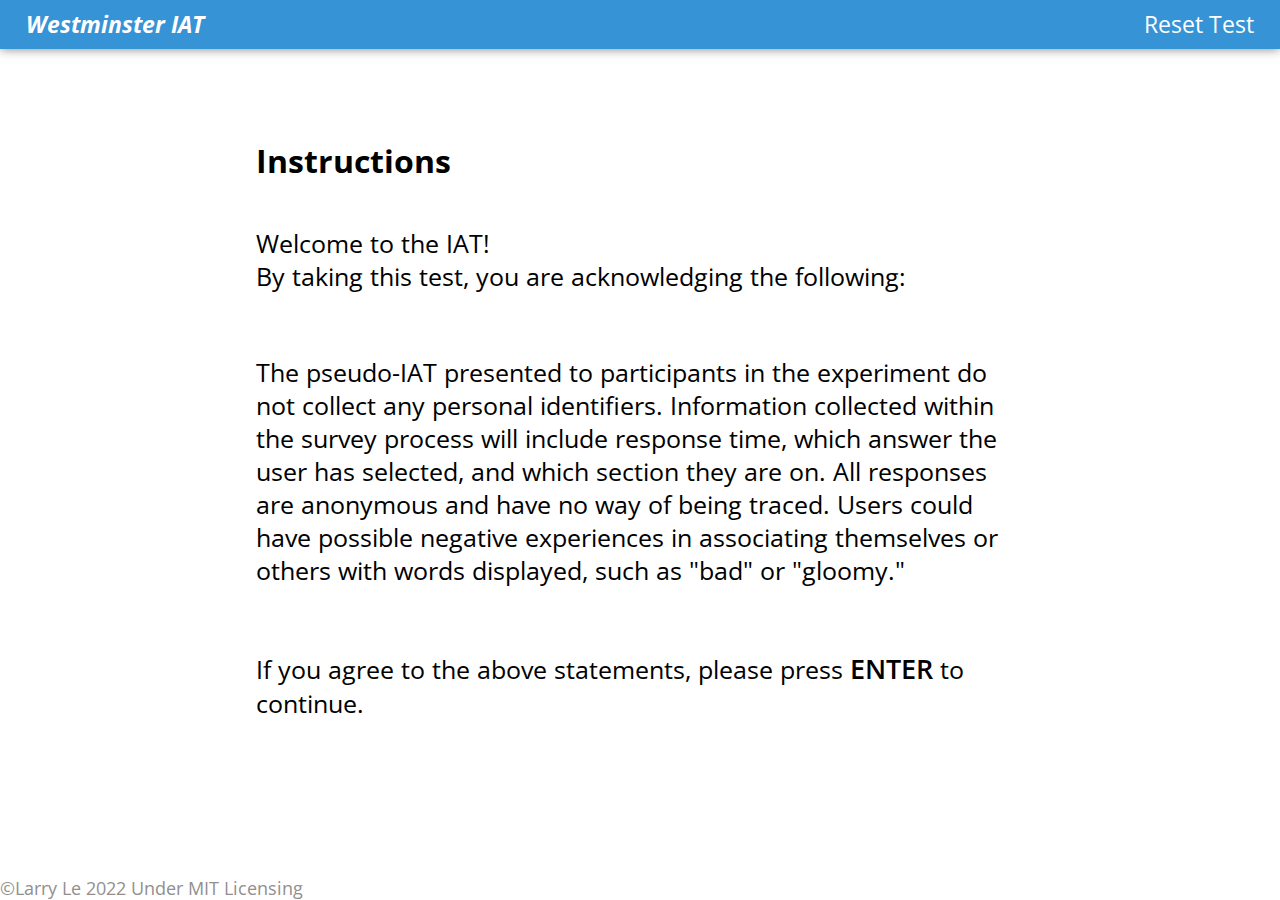
==== pages/iat.html @ c39981ca "Major Changes" ====
<!DOCTYPE html>
<html lang="en">
    <head>
        <meta charset="utf-8">
        <meta http-equiv="X-UA-Compatible" content="IE=edge">
        <title>Westminster IAT</title>
        <meta name="description" content="Test youself with Westminster High School's IAT Exam for free!">
        <link rel="icon" href="/images/favicon.ico" type="image/png">
        <meta name="viewport" content="width=device-width, initial-scale=1">
        <link rel="stylesheet" href="/styles.css">
    </head>

    <!-- Google tag (gtag.js) -->
    <script async src="https://www.googletagmanager.com/gtag/js?id=G-ETXWZR5G4M"></script>
    <script>
        window.dataLayer = window.dataLayer || [];
        function gtag(){dataLayer.push(arguments);}
        gtag('js', new Date());

        gtag('config', 'G-ETXWZR5G4M');
    </script>

    <body>

        <nav class="nav-container">
            <ul>
                <li id="navigation-title">Westminster IAT</li>
                <li><a href="/index.html">Reset Test</a></li>
            </ul>
        </nav>

        <main class="iat-container">

            <div class="instructions">
                
                <div class="instructions-header">
                    <h1>Instructions</h1>
                </div>
                
                <div class="instructions-text">
                    <p class="instructions-welcome-text">Welcome to the IAT!<br>By taking this test, you are acknowledging the following:</p>
                    <p class="instructions-acknowledgement-text">The pseudo-IAT presented to participants in the experiment do not collect any personal identifiers. Information collected within the survey process will include response time, which answer the user has selected, and which section they are on. All responses are anonymous and have no way of being traced. Users could have possible negative experiences in associating themselves or others with words displayed, such as "bad" or "gloomy."</p>
                    <p class="instructions-agreement-text">If you agree to the above statements, please press <span class="enter">ENTER</span> to continue.</p>

                    <p class="instructions-info-text content-gone">In the following test, you will be asked to associate words with each other.<br><span class="hotkeys-info">[E] = all else [I] = included</span></p>
                    <p class="instructions-example-text content-gone">For example, the prompt for the section could be Self/Positive<br><br>If you were given the word "Happy," you would type <span class="hotkeys-info">[I]</span>. Or, if you were given the word "sad," you would type <span class="hotkeys-info">[E]</span> on your keyboard.</p>
                    <p class="instructions-start-text content-gone">When you're ready, please press <span class="enter">ENTER</span> to start the test.</p>
                </div>
            </div> 

            <div class="iat-questions content-gone">
            
                <div class="question">
                    <p class="question-section">
                        Current Section: null
                        <span class="question-section-name">Section Name</span>
                    </p>     
                    <p class="question-word">null word</p>               
                </div>

                <a class="left-choice">[E] All Else</a>
                <a class="right-choice">[I] Included</a>
            </div>

        </main>

        <footer>
            <p>&copy;Larry Le 2022 Under MIT Licensing</p>
        </footer>

        <script src="/pages/iat.js" async defer></script>
    </body>
</html>
---- styles.css ----
/* ====================================================================================================================================== */
/* Google Fonts */

@import url('https://fonts.googleapis.com/css2?family=Open+Sans&display=swap');

/* ====================================================================================================================================== */
/* General */

*{
    font-family: 'Open Sans', sans-serif;
  
    margin: 0;
    padding: 0;
}
   
:root{
    --primary-color: #3693d6;
    --secondary-color: #928f8f;

    --navigation-height: 10vh;
    --dark-red: #8B0000;
    --dark-green: #00794d;
}

body{
    position: relative;
    min-height: 100vh;
}

.content-gone{
    display: none !important;
}

/* ====================================================================================================================================== */
/* Navigation */

.nav-container{

    background: var(--primary-color);
    display: flex;

    box-shadow: 0 0 10px rgba(0,0,0,0.5); /* let it blur 10px */
    max-height: var(--navigation-height);
}   

.nav-container > ul{
    list-style: none;

    width: 100vw;
    display: flex;

    justify-content: space-between;
    align-items: center;
}

.nav-container li{
    font-size: 2.5vh;
    color: white;
    padding: 1vh 2vw;
}

.nav-container li a{
    text-decoration: none;
    color: white;
    transition: 250ms ease-out;
}

.nav-container li a:hover{
    text-decoration: none;
    color: rgb(142, 206, 255);
    transition: 250ms ease-out;
}

#navigation-title{
    font-weight: bold;
    font-style: italic;
}


/* ====================================================================================================================================== */
/* IAT START */

.start-container{
    display: flex;
    min-height: calc(100vh - var(--navigation-height));

    justify-content: center;
    align-items: center;
}

.start-section{

    display: flex;
    flex-direction: column;
    gap: 5vh;

    padding: 10vh;
}

.start-section > h1{

    font-size: 7vh;
    font-weight: bold;
    color: var(--primary-color);
}

.start-section > a{

    text-decoration: none;
    border: 0.3vh solid var(--primary-color);

    font-size: 2.5vh;
    color: var(--primary-color);
    text-align: center;
    
    transition: 250ms ease-out;
    border-radius: 0.5vh;
}

.start-section > a:hover{
    background: var(--primary-color);
    color: white;
    transition: 250ms ease-out;
}

/* ====================================================================================================================================== */
/* Instructions */ 

.instructions{
    display: flex;

    padding-top: 10vh;
    justify-content: center;
    align-items: center;
    
    gap: 5vh;
    flex-direction: column;
}

.instructions-header{
    display: flex;

    width: 60vw;
    justify-content: flex-start;
}

.instructions-text{
    display: flex;
    gap: 7vh;
    flex-direction: column;

    max-width: 60vw;
    font-size: 2.75vh;
}

.hotkeys-info{
    font-weight: 600;
    font-style: italic;
}

.enter{
    font-weight: 600;
    font-size: 3vh;
}

/* ====================================================================================================================================== */
/* IAT QUESTIONS */

.iat-questions{
    display: grid;
    
    grid-template-areas: 
    "left-choice question right-choice";

    align-items: center;
    gap: 10vw;
    padding-top: 10vh;
}

.iat-questions > *{
    text-align: center;
}

.left-choice{
    grid-area: left-choice;
    font-weight: 600;
    color: var(--dark-red);
    font-size: 4vh;

    min-height: 50vh;
    border: var(--dark-red) 0.25vh solid;
    margin: 1vh 2vw;

    display: flex;
    justify-content: center;
    align-items: center;
    transition: 250ms ease;
}

.left-choice:hover{
    background: var(--dark-red);
    color: white;
    transition: 250ms ease;
}

.right-choice{
    grid-area: right-choice;
    font-weight: 600;
    color: var(--dark-green);
    font-size: 4vh;

    min-height: 50vh;
    border: var(--dark-green) 0.25vh solid;
    margin: 1vh 2vw;

    display: flex;
    justify-content: center;
    align-items: center;
    transition: 250ms ease;
}

.right-choice:hover{
    background: var(--dark-green);
    color: white;
    transition: 250ms ease;
}

/*                     <p class="question-section">Current Section: null</p>     
                    <p class="question-section-name">Section Name</p>
                    <p class="question-word">null</p>           */

.question{
    grid-area: question;

    display: flex;
    flex-direction: column;
    gap: 7vh;   

    justify-content: center;
    align-items: center;
}

.question-section{
    display: flex;
    flex-direction: column;

    justify-content: center;
    align-items: center;
}

.question > p{
    text-align: start;
    font-size: 3.75vh;
}

/* ====================================================================================================================================== */
/* FOOTER */

footer{
    position: absolute;
    left: 0;
    bottom: 0;
}

footer > p{
    font-size: 2vh;
    color: var(--secondary-color);
}
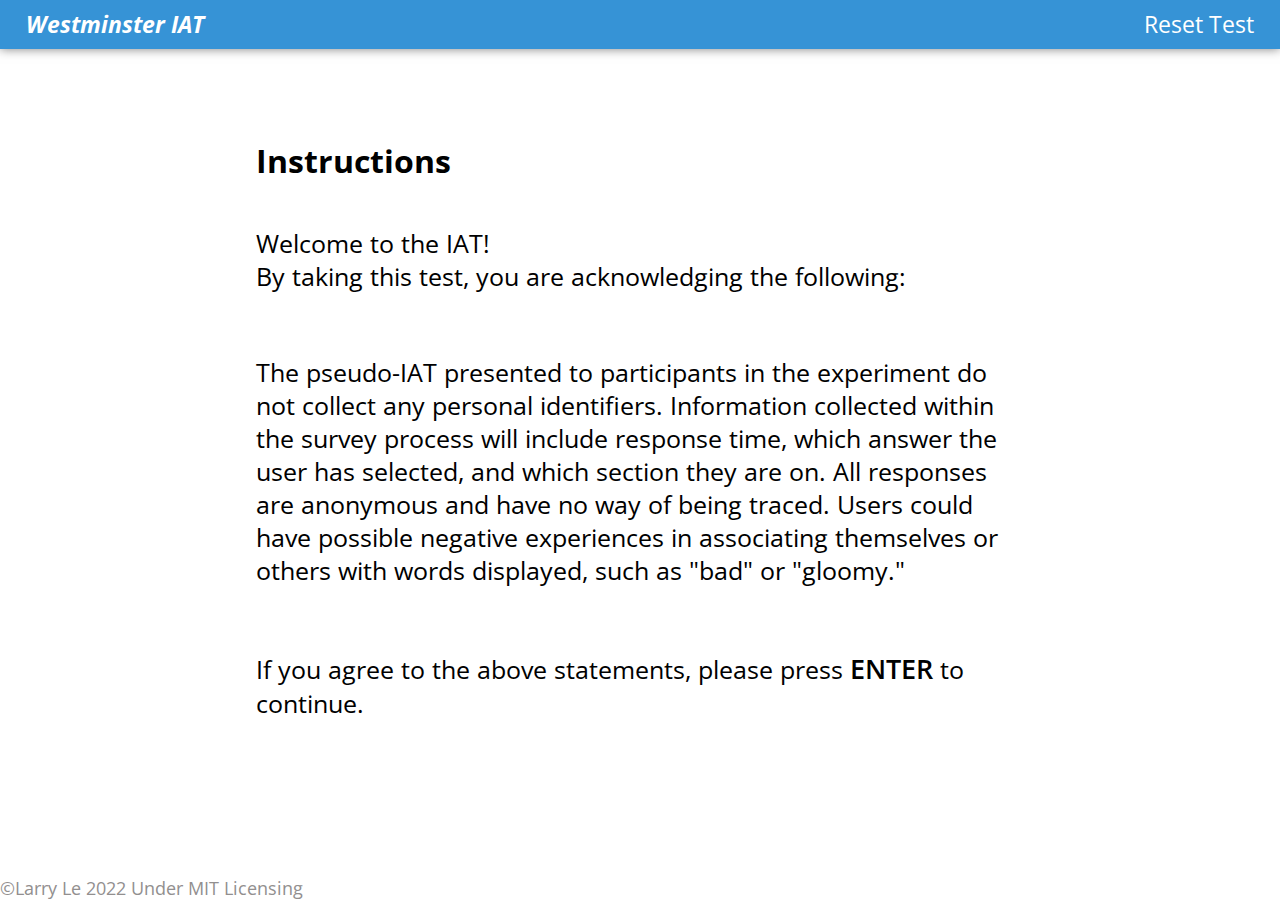
==== commit 1f31f12d: "Version 1.0 Complete" ====
--- a/pages/iat.html
+++ b/pages/iat.html
@@ -51,10 +51,12 @@
             <div class="iat-questions content-gone">
             
                 <div class="question">
-                    <p class="question-section">
-                        Current Section: null
-                        <span class="question-section-name">Section Name</span>
-                    </p>     
+
+                    <div class="question-metadata">
+                        <p class="question-section-name">Section Name</p>
+                        <p class="question-section">Current Section: null</p>
+                    </div>
+     
                     <p class="question-word">null word</p>               
                 </div>
 
@@ -62,10 +64,14 @@
                 <a class="right-choice">[I] Included</a>
             </div>
 
+            <div class="iat-finish content-gone">
+                <p class="thank-you-message">Thank you for taking the IAT! Please copy and paste the following into <a rel="noopener" target="_blank" href="https://bit.ly/teacherIAT">this form:</a> Thank you!</p>
+                <p id="results-text">null</p>
+            </div>
         </main>
 
         <footer>
-            <p>&copy;Larry Le 2022 Under MIT Licensing</p>
+            <a href="https://github.com/Larry-Larriee" rel="noopener" target="_blank">&copy;Larry Le 2022 Under MIT Licensing</a>
         </footer>
 
         <script src="/pages/iat.js" async defer></script>
--- a/styles.css
+++ b/styles.css
@@ -173,7 +173,7 @@
     "left-choice question right-choice";
 
     align-items: center;
-    gap: 10vw;
+    gap: 5vw;
     padding-top: 10vh;
 }
 
@@ -189,7 +189,7 @@
 
     min-height: 50vh;
     border: var(--dark-red) 0.25vh solid;
-    margin: 1vh 2vw;
+    margin: 0vh 0vw 0vh 2vw;
 
     display: flex;
     justify-content: center;
@@ -211,7 +211,7 @@
 
     min-height: 50vh;
     border: var(--dark-green) 0.25vh solid;
-    margin: 1vh 2vw;
+    margin: 0vh 2vw 0vh 0vw;
 
     display: flex;
     justify-content: center;
@@ -240,17 +240,57 @@
     align-items: center;
 }
 
-.question-section{
-    display: flex;
-    flex-direction: column;
-
-    justify-content: center;
-    align-items: center;
-}
-
-.question > p{
-    text-align: start;
-    font-size: 3.75vh;
+.question-metadata{
+    display: flex;
+    flex-direction: column;
+
+    justify-content: center;
+    align-items: center;
+}
+
+.question-metadata > p, .question-word{
+    text-align: center;
+    font-size: 3.25vh;
+}
+
+/* ====================================================================================================================================== */
+/* IAT FINISH */
+
+.iat-finish{
+
+    display: flex;
+    justify-content: center;
+    align-items: center;
+
+    flex-direction: column;
+    gap: 7vh;
+
+    padding-top: 10vh;
+}
+
+.thank-you-message{
+    max-width: 50vw;
+    text-align: center;
+
+    font-size: 3.5vh;
+    color: var(--secondary-color);
+}
+
+.thank-you-message > a{
+    color: var(--primary-color);
+    font-weight: 600;
+    
+    text-decoration: none;
+}
+
+.thank-you-message > a:hover{
+    
+    text-decoration: underline;
+}
+
+#results-text{
+    font-size: 2.75vh;
+    padding-bottom: 7vh;
 }
 
 /* ====================================================================================================================================== */
@@ -262,7 +302,15 @@
     bottom: 0;
 }
 
-footer > p{
+footer > a{
     font-size: 2vh;
     color: var(--secondary-color);
-}
+    text-decoration: none;
+    transition: 500ms ease;
+}
+
+footer > a:hover{
+
+    color: black;
+    transition: 500ms ease;
+}
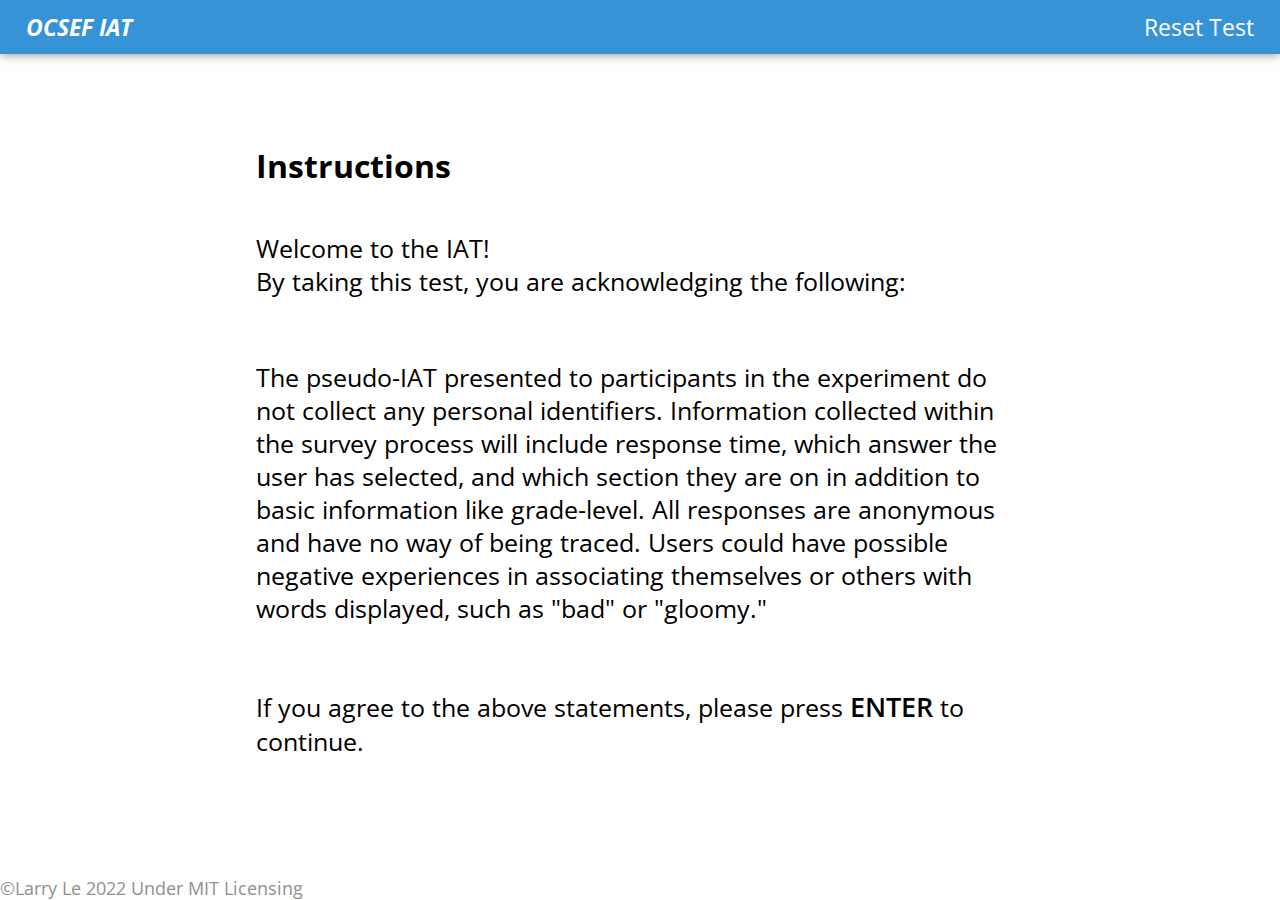
==== commit 43b5d35f: "Minor Changes" ====
--- a/pages/iat.html
+++ b/pages/iat.html
@@ -3,7 +3,7 @@
     <head>
         <meta charset="utf-8">
         <meta http-equiv="X-UA-Compatible" content="IE=edge">
-        <title>Westminster IAT</title>
+        <title>WestminsterIAT</title>
         <meta name="description" content="Test youself with Westminster High School's IAT Exam for free!">
         <link rel="icon" href="/images/favicon.ico" type="image/png">
         <meta name="viewport" content="width=device-width, initial-scale=1">
@@ -24,7 +24,7 @@
 
         <nav class="nav-container">
             <ul>
-                <li id="navigation-title">Westminster IAT</li>
+                <li id="navigation-title">OCSEF IAT</li>
                 <li><a href="/index.html">Reset Test</a></li>
             </ul>
         </nav>
@@ -39,7 +39,7 @@
                 
                 <div class="instructions-text">
                     <p class="instructions-welcome-text">Welcome to the IAT!<br>By taking this test, you are acknowledging the following:</p>
-                    <p class="instructions-acknowledgement-text">The pseudo-IAT presented to participants in the experiment do not collect any personal identifiers. Information collected within the survey process will include response time, which answer the user has selected, and which section they are on. All responses are anonymous and have no way of being traced. Users could have possible negative experiences in associating themselves or others with words displayed, such as "bad" or "gloomy."</p>
+                    <p class="instructions-acknowledgement-text">The pseudo-IAT presented to participants in the experiment do not collect any personal identifiers. Information collected within the survey process will include response time, which answer the user has selected, and which section they are on in addition to basic information like grade-level. All responses are anonymous and have no way of being traced. Users could have possible negative experiences in associating themselves or others with words displayed, such as "bad" or "gloomy."</p>
                     <p class="instructions-agreement-text">If you agree to the above statements, please press <span class="enter">ENTER</span> to continue.</p>
 
                     <p class="instructions-info-text content-gone">In the following test, you will be asked to associate words with each other.<br><span class="hotkeys-info">[E] = all else [I] = included</span></p>
@@ -65,7 +65,15 @@
             </div>
 
             <div class="iat-finish content-gone">
-                <p class="thank-you-message">Thank you for taking the IAT! Please copy and paste the following into <a rel="noopener" target="_blank" href="https://bit.ly/teacherIAT">this form:</a> Thank you!</p>
+                <p class="thank-you-message">Thank you for taking the IAT! Please copy and paste the following into one of these forms. Thank you!
+
+                    <br>
+                    
+                    <div class="form-links">
+                        <a rel="noopener" target="_blank" href="https://bit.ly/teacherIAT">Teacher form:</a>
+                        <a rel="noopener" target="_blank" href="https://bit.ly/studentIAT">Student form:</a>
+                    </div>
+                </p>
                 <p id="results-text">null</p>
             </div>
         </main>
--- a/styles.css
+++ b/styles.css
@@ -17,7 +17,7 @@
     --primary-color: #3693d6;
     --secondary-color: #928f8f;
 
-    --navigation-height: 10vh;
+    --navigation-height: 6vh;
     --dark-red: #8B0000;
     --dark-green: #00794d;
 }
@@ -40,7 +40,7 @@
     display: flex;
 
     box-shadow: 0 0 10px rgba(0,0,0,0.5); /* let it blur 10px */
-    max-height: var(--navigation-height);
+    height: var(--navigation-height);
 }   
 
 .nav-container > ul{
@@ -92,12 +92,14 @@
 
     display: flex;
     flex-direction: column;
-    gap: 5vh;
+    gap: 4vh;
 
     padding: 10vh;
 }
 
 .start-section > h1{
+
+    text-align: center;
 
     font-size: 7vh;
     font-weight: bold;
@@ -263,27 +265,38 @@
     align-items: center;
 
     flex-direction: column;
-    gap: 7vh;
+    gap: 5vh;
 
     padding-top: 10vh;
 }
 
 .thank-you-message{
     max-width: 50vw;
-    text-align: center;
+    text-align: flex-start;
 
     font-size: 3.5vh;
     color: var(--secondary-color);
-}
-
-.thank-you-message > a{
+
+    display: flex;
+}
+
+.form-links{
+    display: flex;
+    justify-content: space-between;
+
+    width: 50vw;
+}
+
+.form-links > a{
     color: var(--primary-color);
     font-weight: 600;
     
-    text-decoration: none;
-}
-
-.thank-you-message > a:hover{
+    font-size: 3vh;
+    width: max-content;
+    text-decoration: none;
+}
+
+.form-links > a:hover{
     
     text-decoration: underline;
 }
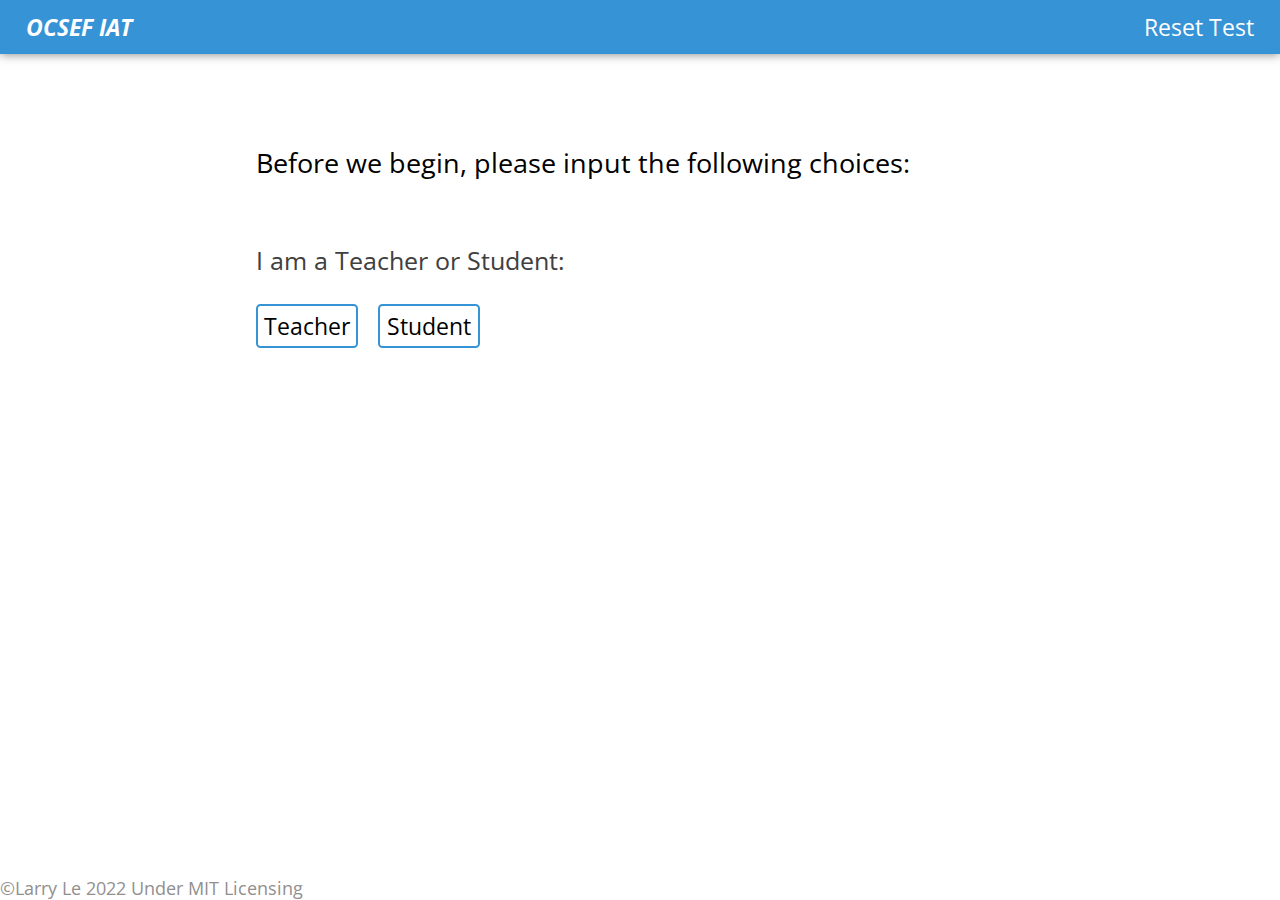
==== commit 12cfbd39: "Major Changes" ====
--- a/pages/iat.html
+++ b/pages/iat.html
@@ -31,22 +31,84 @@
 
         <main class="iat-container">
 
-            <div class="instructions">
+            <div class="user-survey">
+                <div class="user-survey-header">
+                    <p>Before we begin, please input the following choices:</p>
+                </div>
+
+                <div class="user-survey-query">
+
+                    <article class="user-survey-relationship">
+                        <p>I am a Teacher or Student:</p>
+
+                        <section class="user-survey-relationship-selector">
+                            <a id="user-survey-relationship-teacher">Teacher</a>
+                            <a id="user-survey-relationship-student">Student</a>
+                        </section>
+                    </article>
+
+                    <article class="user-survey-grade content-gone">
+                        <p>I am in What Grade:</p>
+
+                        <section class="user-survey-grade-selector">
+                            <a class="user-survey-grade-option">3</a>
+                            <a class="user-survey-grade-option">4</a>
+                            <a class="user-survey-grade-option">5</a>
+                            <a class="user-survey-grade-option">6</a>
+                            <a class="user-survey-grade-option">7</a>
+                            <a class="user-survey-grade-option">8</a>
+                            <a class="user-survey-grade-option">9</a>
+                            <a class="user-survey-grade-option">10</a>
+                            <a class="user-survey-grade-option">11</a>
+                            <a class="user-survey-grade-option">12</a>  
+                        </section>
+                    </article>
+
+                    <article class="user-survey-classes content-gone">  
+                        <p>I am in How Many Honors or AP Classes:</p>
+
+                        <section class="user-survey-classes-selector">
+                            <a class="user-survey-classes-option">0</a>
+                            <a class="user-survey-classes-option">1</a>
+                            <a class="user-survey-classes-option">2</a>
+                            <a class="user-survey-classes-option">3</a>
+                            <a class="user-survey-classes-option">4+</a>
+                        </section>
+                    </article>
+
+                </div>
+
+                <div class="user-survey-submission content-gone">
+                    <a>Submit</a>
+                </div>
+            </div>
+            
+            <div class="instructions content-gone">
                 
                 <div class="instructions-header">
                     <h1>Instructions</h1>
                 </div>
-                
+
                 <div class="instructions-text">
                     <p class="instructions-welcome-text">Welcome to the IAT!<br>By taking this test, you are acknowledging the following:</p>
                     <p class="instructions-acknowledgement-text">The pseudo-IAT presented to participants in the experiment do not collect any personal identifiers. Information collected within the survey process will include response time, which answer the user has selected, and which section they are on in addition to basic information like grade-level. All responses are anonymous and have no way of being traced. Users could have possible negative experiences in associating themselves or others with words displayed, such as "bad" or "gloomy."</p>
-                    <p class="instructions-agreement-text">If you agree to the above statements, please press <span class="enter">ENTER</span> to continue.</p>
+                    <p class="instructions-agreement-text">If you are okay with the above statements, please press <span class="enter">ENTER</span> to continue.</p>
 
-                    <p class="instructions-info-text content-gone">In the following test, you will be asked to associate words with each other.<br><span class="hotkeys-info">[E] = all else [I] = included</span></p>
-                    <p class="instructions-example-text content-gone">For example, the prompt for the section could be Self/Positive<br><br>If you were given the word "Happy," you would type <span class="hotkeys-info">[I]</span>. Or, if you were given the word "sad," you would type <span class="hotkeys-info">[E]</span> on your keyboard.</p>
+                    <p class="instructions-info-text content-gone">In the following test, you will be asked to <span class="underline">associate words with each other</span> with the following keys:<br><span class="hotkeys-info">[I] = Included Yes, [E] = Ew No</span></p>
+                    <p class="instructions-example-text content-gone">For example, the prompt for the section could be about <span class="bold">Positivity and Self</span><br><br>If you were given the word "Happy," you would type <span class="hotkeys-info">[I]</span> because "Happy" goes with positivity and self. Or, if you were given the word "sad," you would type <span class="hotkeys-info">[E]</span> on your keyboard.</p>
                     <p class="instructions-start-text content-gone">When you're ready, please press <span class="enter">ENTER</span> to start the test.</p>
                 </div>
             </div> 
+
+            <div class="iat-breather content-gone">
+                <p class="iat-breather-message">You have completed section 1 of 8. Take a small breather!</p>
+                <p class="iat-breather-timer"><strong>You're on break for 10 seconds!</strong></p>
+
+                <section class="iat-breather-image">
+                    <p>In the meantime, here's a random image of a cat!</p>
+                    <img id="iat-breather-image" alt="silly cat" src="/images/cat.jpg">
+                </section> 
+            </div>
 
             <div class="iat-questions content-gone">
             
@@ -60,8 +122,8 @@
                     <p class="question-word">null word</p>               
                 </div>
 
-                <a class="left-choice">[E] All Else</a>
-                <a class="right-choice">[I] Included</a>
+                <a class="left-choice">[E] Ew No</a>
+                <a class="right-choice">[I] Included Yes</a>
             </div>
 
             <div class="iat-finish content-gone">
@@ -83,5 +145,6 @@
         </footer>
 
         <script src="/pages/iat.js" async defer></script>
+        <script src="/pages/info.js" async defer></script>
     </body>
 </html>--- a/styles.css
+++ b/styles.css
@@ -11,6 +11,8 @@
   
     margin: 0;
     padding: 0;
+
+    box-sizing: border-box;
 }
    
 :root{
@@ -19,7 +21,11 @@
 
     --navigation-height: 6vh;
     --dark-red: #8B0000;
-    --dark-green: #00794d;
+    --dark-green: #00b900;
+    --grayish: #404040;
+    --gold: #ffb744;
+
+    --instructions-content-width: 60vw;
 }
 
 body{
@@ -29,6 +35,47 @@
 
 .content-gone{
     display: none !important;
+}
+
+/* ====================================================================================================================================== */
+/* Animations */
+
+.fadeIn{
+    animation: fadeIn 250ms ease-in-out;
+}
+
+.fadeInStartIAT{
+    animation: fadeIn 500ms ease-in-out;
+}
+
+.fadeInBreather{
+    animation: fadeIn 750ms ease-in-out;
+}
+
+.fade-in-iat-question{
+    animation: fadeIn 150ms ease-in-out;
+}
+
+.fadeOut{
+    animation: fadeOut 500ms ease-in-out;
+}
+
+@keyframes fadeIn{
+    0%{
+        opacity: 0.05;
+    }
+    100%{
+        opacity: 1;
+    }
+}
+
+@keyframes fadeOut{
+    from{
+        opacity: 1;
+    }
+    to{
+        opacity: 0.05;
+    }
 }
 
 /* ====================================================================================================================================== */
@@ -126,6 +173,150 @@
 }
 
 /* ====================================================================================================================================== */
+/* User Survey */ 
+
+.user-survey{
+
+    display: flex;
+    flex-direction: column;
+    align-items: center;
+
+    gap: 7vh;
+    margin-top: 10vh;
+}
+
+.user-survey-header{
+    width: var(--instructions-content-width);
+}
+.user-survey-header > p{
+    color: black;
+    font-size: 3vh;
+}
+
+.user-survey-query{
+    width: var(--instructions-content-width);
+
+    display: flex;
+    flex-direction: column;
+    align-items: flex-start;
+
+    gap: 7vh;
+}
+
+.user-survey-relationship{
+    color: var(--grayish);
+    font-size: 2.75vh;
+
+    display: flex;
+    flex-direction: column;
+    gap: 3vh;
+}
+
+.user-survey-relationship-selector{
+    display: flex;
+    gap: 1.5vw;
+}
+
+.user-survey-relationship-selector > a{
+    border: 0.3vh solid var(--primary-color);
+    min-width: 8vw;
+    text-align: center;
+    border-radius: 0.5vh;
+
+    padding: 0.5vh;
+    font-size: 2.5vh;
+    color: black;
+
+    transition: 250ms ease;
+}
+
+.user-survey-relationship-selector > a:hover{
+    background: var(--primary-color);
+    color: white;
+
+    cursor: pointer;
+    transition: 250ms ease;
+}
+
+.user-survey-relationship-selector-clicked{
+    background: var(--primary-color);
+    color: white !important;
+}
+
+/* ====================================================================================================================================== */
+/* Student Info */
+
+.user-survey-grade, .user-survey-classes{
+    color: var(--grayish);
+    font-size: 2.75vh;
+
+    display: flex;
+    flex-direction: column;
+    gap: 3vh;
+}
+
+.user-survey-grade-selector, .user-survey-classes-selector{
+    display: flex;
+    gap: 1.5vw;
+}
+
+.user-survey-grade-selector > a, .user-survey-classes-selector > a{
+    border: 0.3vh solid var(--primary-color);
+    min-width: 3vw;
+    text-align: center;
+    border-radius: 0.5vh;
+
+    padding: 0.5vh;
+    font-size: 2.5vh;
+    color: black;
+
+    transition: 250ms ease;
+}
+
+.user-survey-grade-selector > a:hover, .user-survey-classes-selector > a:hover{
+    background: var(--primary-color);
+    color: white;
+
+    cursor: pointer;
+    transition: 250ms ease;
+}
+
+.user-survey-grade-selector-clicked, .user-survey-classes-selector-clicked{
+    background: var(--primary-color);
+    color: white !important;
+}
+
+.user-survey-submission{
+    width: var(--instructions-content-width);
+    display: flex;
+    justify-content: flex-start;
+}
+
+.user-survey-submission > a{
+    border: 0.3vh solid var(--dark-green);
+    color: var(--dark-green);
+
+    text-align: center;
+    border-radius: 0.5vh;
+
+    width: 8vw;
+    font-size: 2.5vh;
+
+    padding: 0.5vh;
+    border-radius: 0.5vh;
+
+    transition: 250ms ease;
+}
+
+.user-survey-submission > a:hover{
+    background: var(--dark-green);
+    color: white;
+
+    cursor: pointer;
+    transition: 250ms ease;
+}
+
+/* ====================================================================================================================================== */
 /* Instructions */ 
 
 .instructions{
@@ -142,7 +333,7 @@
 .instructions-header{
     display: flex;
 
-    width: 60vw;
+    width: var(--instructions-content-width);
     justify-content: flex-start;
 }
 
@@ -151,13 +342,17 @@
     gap: 7vh;
     flex-direction: column;
 
-    max-width: 60vw;
+    width: var(--instructions-content-width);
     font-size: 2.75vh;
 }
 
-.hotkeys-info{
+.hotkeys-info, .bold{
     font-weight: 600;
     font-style: italic;
+}
+
+.underline{
+    text-decoration: underline;
 }
 
 .enter{
@@ -177,6 +372,8 @@
     align-items: center;
     gap: 5vw;
     padding-top: 10vh;
+
+    grid-auto-columns: 1fr;
 }
 
 .iat-questions > *{
@@ -227,10 +424,6 @@
     transition: 250ms ease;
 }
 
-/*                     <p class="question-section">Current Section: null</p>     
-                    <p class="question-section-name">Section Name</p>
-                    <p class="question-word">null</p>           */
-
 .question{
     grid-area: question;
 
@@ -253,6 +446,48 @@
 .question-metadata > p, .question-word{
     text-align: center;
     font-size: 3.25vh;
+}
+
+.question-word{
+    color: var(--primary-color);
+    font-size: 3.75vh;
+}
+
+/* ====================================================================================================================================== */
+/* IAT BREATHER */
+
+.iat-breather{
+    display: flex;
+    flex-direction: column;
+
+    justify-content: center;
+    align-items: center;
+
+    gap: 3.5vh;
+    padding-top: 10vh;
+}
+
+.iat-breather-message{
+    font-size: 3.75vh;
+}
+
+.iat-breather-timer{
+    font-size: 3vh;
+}
+
+.iat-breather-image{
+    display: flex;
+    flex-direction: column;
+    gap: 3vh;
+
+    text-align: center;
+    font-size: 2.75vh;
+}
+
+.iat-breather-image > img{
+    border-radius: 3vh;
+    max-height: 40vh;
+    max-width: 40vw;
 }
 
 /* ====================================================================================================================================== */
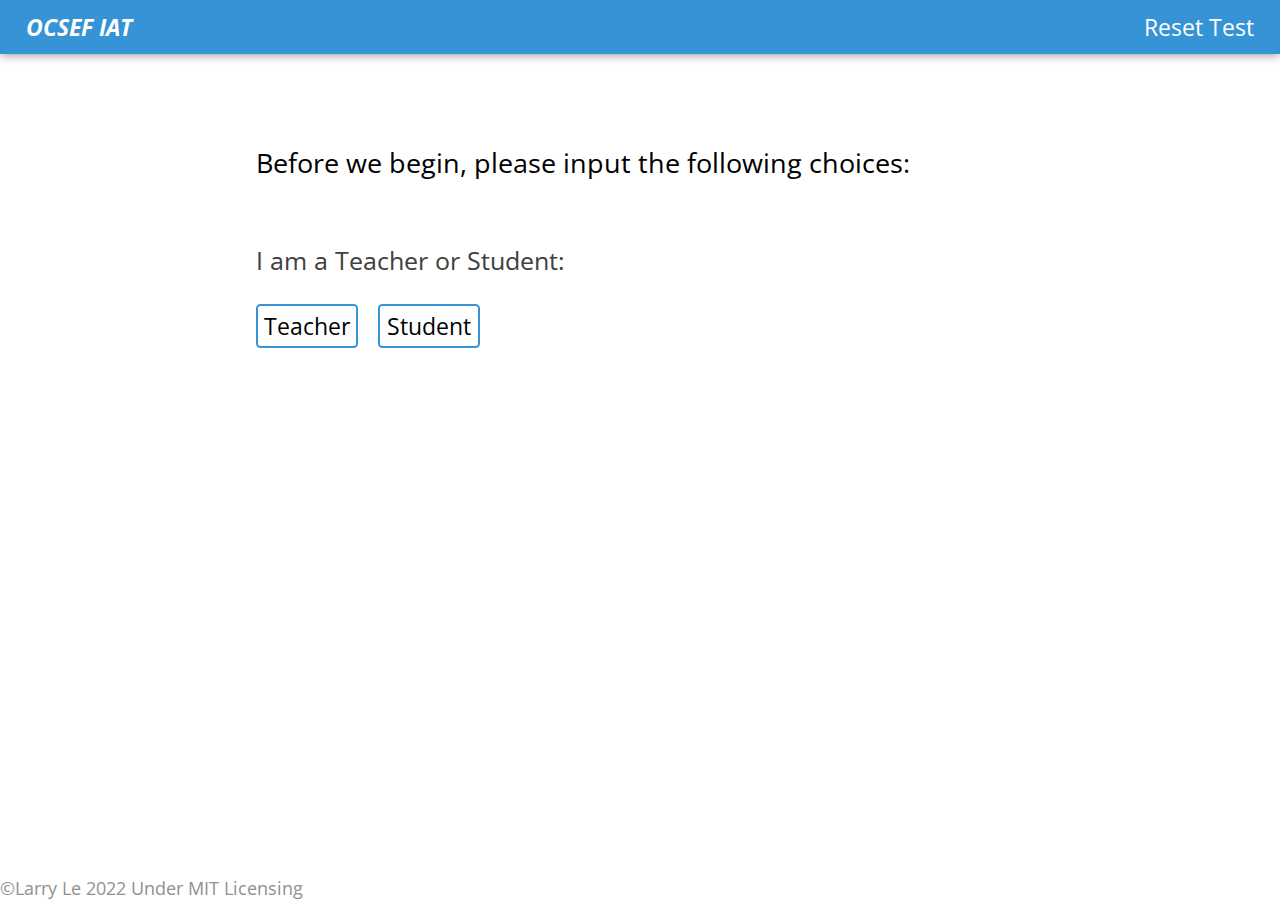
==== commit 688dda72: "Quote API" ====
--- a/pages/iat.html
+++ b/pages/iat.html
@@ -102,7 +102,7 @@
 
             <div class="iat-breather content-gone">
                 <p class="iat-breather-message">You have completed section 1 of 8. Take a small breather!</p>
-                <p class="iat-breather-timer"><strong>You're on break for 10 seconds!</strong></p>
+                <p class="iat-breather-timer"><strong>You're on break for 5 seconds!</strong></p>
 
                 <section class="iat-breather-image">
                     <p>In the meantime, here's a random image of a cat!</p>
@@ -127,16 +127,13 @@
             </div>
 
             <div class="iat-finish content-gone">
-                <p class="thank-you-message">Thank you for taking the IAT! Please copy and paste the following into one of these forms. Thank you!
+                <p class="iat-finish-thank-you-message">You've finished; congraduations! Thank you for taking the IAT 🎉</p>
 
-                    <br>
-                    
-                    <div class="form-links">
-                        <a rel="noopener" target="_blank" href="https://bit.ly/teacherIAT">Teacher form:</a>
-                        <a rel="noopener" target="_blank" href="https://bit.ly/studentIAT">Student form:</a>
-                    </div>
-                </p>
-                <p id="results-text">null</p>
+                <article class="iat-finish-inspirational-quote-container">
+                    <p class="iat-finish-inspirational-quote"></p>
+                    <p class="iat-finish-inspirational-quote-author"></p>
+                </article>
+
             </div>
         </main>
 
--- a/styles.css
+++ b/styles.css
@@ -500,45 +500,30 @@
     align-items: center;
 
     flex-direction: column;
-    gap: 5vh;
+    gap: 10vh;
 
     padding-top: 10vh;
 }
 
-.thank-you-message{
-    max-width: 50vw;
-    text-align: flex-start;
-
-    font-size: 3.5vh;
-    color: var(--secondary-color);
-
-    display: flex;
-}
-
-.form-links{
-    display: flex;
-    justify-content: space-between;
-
-    width: 50vw;
-}
-
-.form-links > a{
-    color: var(--primary-color);
-    font-weight: 600;
-    
+.iat-finish-thank-you-message{
+    font-size: 4vh;
+    color: var(--grayish);
+}
+
+.iat-finish-inspirational-quote-container{
+    font-style: italic;
     font-size: 3vh;
-    width: max-content;
-    text-decoration: none;
-}
-
-.form-links > a:hover{
-    
-    text-decoration: underline;
-}
-
-#results-text{
-    font-size: 2.75vh;
-    padding-bottom: 7vh;
+
+    display: flex;
+    gap: 2vh;
+    flex-direction: column;
+
+    max-width: 45vw;
+}
+
+.iat-finish-inspirational-quote-author{
+    font-style: normal;
+    font-size: 2.5vh;
 }
 
 /* ====================================================================================================================================== */
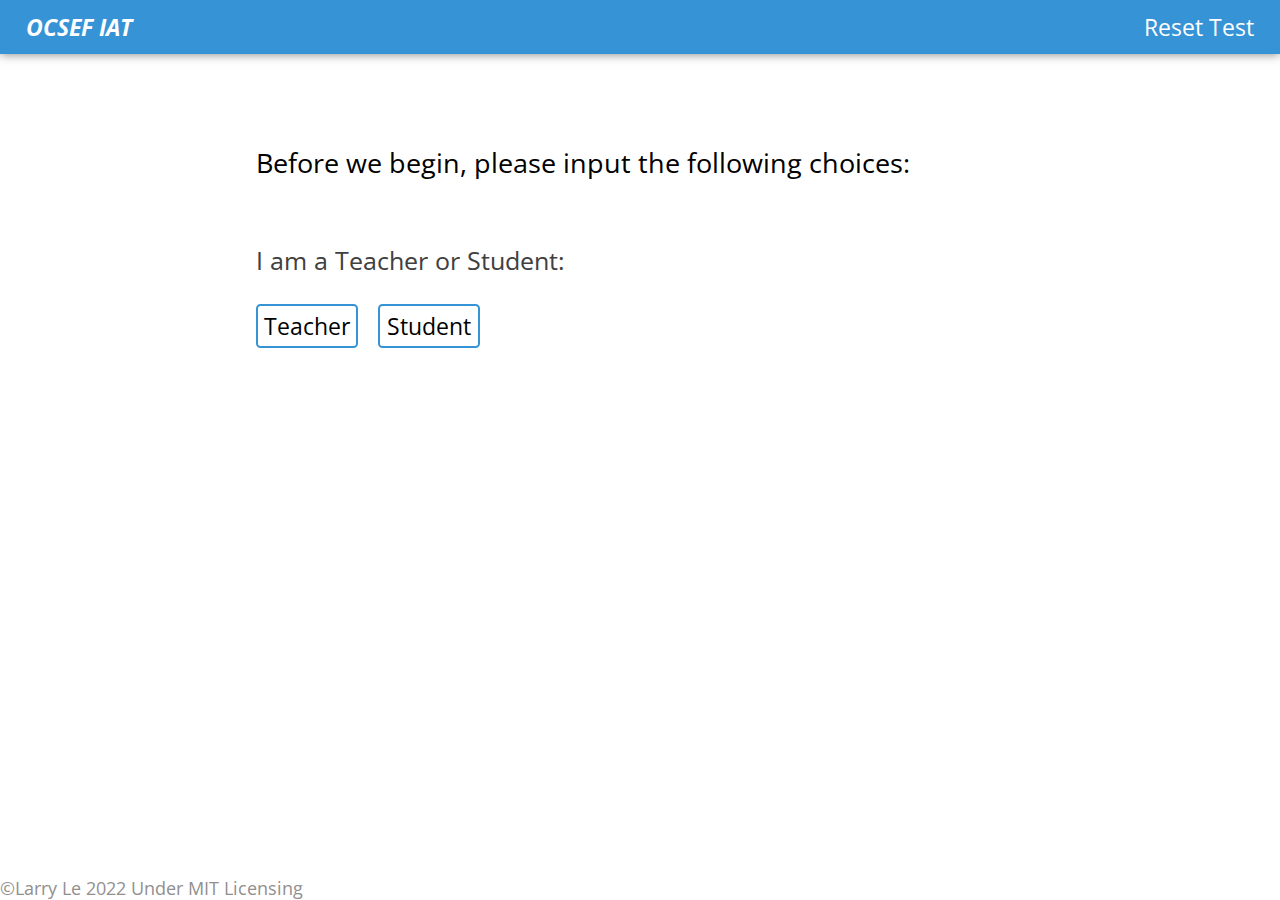
==== commit c382164a: "Minor Changes" ====
--- a/pages/iat.html
+++ b/pages/iat.html
@@ -3,7 +3,7 @@
     <head>
         <meta charset="utf-8">
         <meta http-equiv="X-UA-Compatible" content="IE=edge">
-        <title>WestminsterIAT</title>
+        <title>OCSEF IAT</title>
         <meta name="description" content="Test youself with Westminster High School's IAT Exam for free!">
         <link rel="icon" href="/images/favicon.ico" type="image/png">
         <meta name="viewport" content="width=device-width, initial-scale=1">
@@ -95,8 +95,8 @@
                     <p class="instructions-agreement-text">If you are okay with the above statements, please press <span class="enter">ENTER</span> to continue.</p>
 
                     <p class="instructions-info-text content-gone">In the following test, you will be asked to <span class="underline">associate words with each other</span> with the following keys:<br><span class="hotkeys-info">[I] = Included Yes, [E] = Ew No</span></p>
-                    <p class="instructions-example-text content-gone">For example, the prompt for the section could be about <span class="bold">Positivity and Self</span><br><br>If you were given the word "Happy," you would type <span class="hotkeys-info">[I]</span> because "Happy" goes with positivity and self. Or, if you were given the word "sad," you would type <span class="hotkeys-info">[E]</span> on your keyboard.</p>
-                    <p class="instructions-start-text content-gone">When you're ready, please press <span class="enter">ENTER</span> to start the test.</p>
+                    <p class="instructions-example-text content-gone">For example, the prompt for the section could be about <span class="bold">Positivity or Students</span><br><br>If you were given the word "Happy," you would type <span class="hotkeys-info">[I]</span> because "Happy" goes with Positivity or Students. Or, if you were given the word "sad," you would type <span class="hotkeys-info">[E]</span> on your keyboard.</p>
+                    <p class="instructions-start-text content-gone">Please note that words like "Him" and "Her" are considered "Students." When you're ready, please press <span class="enter">ENTER</span> to start the test.</p>
                 </div>
             </div> 
 
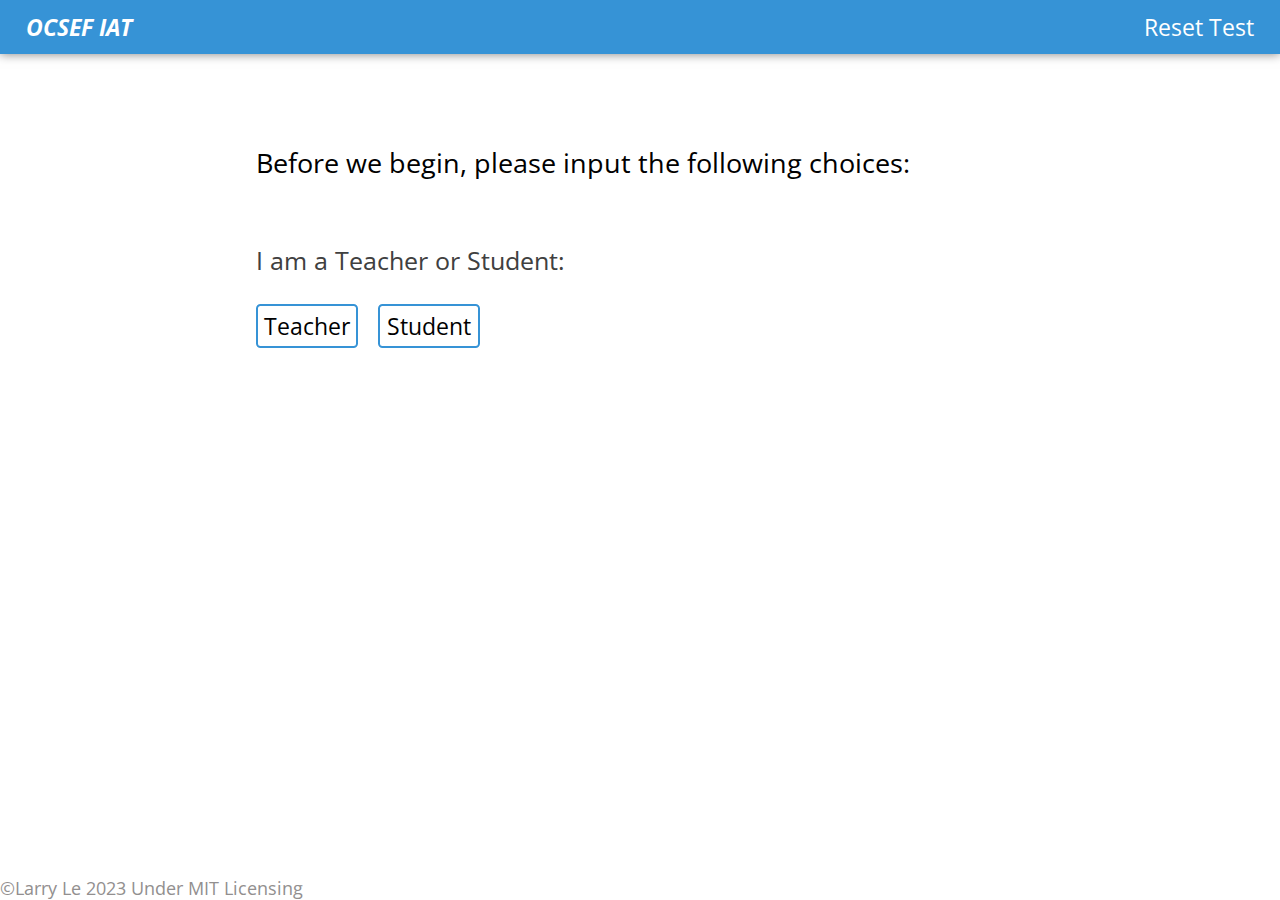
==== commit 760fd5bb: "Change in teacher instructions and less questions" ====
--- a/pages/iat.html
+++ b/pages/iat.html
@@ -47,6 +47,35 @@
                         </section>
                     </article>
 
+                    <!-- Teacher Survey Questions -->
+                    <article class="user-survey-teacher-grade content-gone">
+                        <p>I Primarily Teach What Grade:</p>
+
+                        <section class="user-survey-teacher-grade-selector">
+                            <a class="user-survey-teacher-grade-option">3</a>
+                            <a class="user-survey-teacher-grade-option">4</a>
+                            <a class="user-survey-teacher-grade-option">5</a>
+                            <a class="user-survey-teacher-grade-option">6</a>
+                            <a class="user-survey-teacher-grade-option">7</a>
+                            <a class="user-survey-teacher-grade-option">8</a>
+                            <a class="user-survey-teacher-grade-option">9</a>
+                            <a class="user-survey-teacher-grade-option">10</a>
+                            <a class="user-survey-teacher-grade-option">11</a>
+                            <a class="user-survey-teacher-grade-option">12</a>  
+                        </section>
+                    </article>
+
+                    <article class="user-survey-teacher-class content-gone">
+                        <p>I Teach Regular, Honors, or Both Classes:</p>
+
+                        <section class="user-survey-teacher-class-selector">
+                            <a class="user-survey-teacher-class-option">None</a>
+                            <a class="user-survey-teacher-class-option">Honors / AP / IB</a>
+                            <a class="user-survey-teacher-class-option">Both</a>
+                        </section>
+                    </article>
+
+                    <!-- Student Survey Questions -->
                     <article class="user-survey-grade content-gone">
                         <p>I am in What Grade:</p>
 
@@ -90,13 +119,28 @@
                 </div>
 
                 <div class="instructions-text">
-                    <p class="instructions-welcome-text">Welcome to the IAT!<br>By taking this test, you are acknowledging the following:</p>
+                    <p class="instructions-welcome-text">Welcome to the IAT!</p>
                     <p class="instructions-acknowledgement-text">The pseudo-IAT presented to participants in the experiment do not collect any personal identifiers. Information collected within the survey process will include response time, which answer the user has selected, and which section they are on in addition to basic information like grade-level. All responses are anonymous and have no way of being traced. Users could have possible negative experiences in associating themselves or others with words displayed, such as "bad" or "gloomy."</p>
                     <p class="instructions-agreement-text">If you are okay with the above statements, please press <span class="enter">ENTER</span> to continue.</p>
 
-                    <p class="instructions-info-text content-gone">In the following test, you will be asked to <span class="underline">associate words with each other</span> with the following keys:<br><span class="hotkeys-info">[I] = Included Yes, [E] = Ew No</span></p>
-                    <p class="instructions-example-text content-gone">For example, the prompt for the section could be about <span class="bold">Positivity or Students</span><br><br>If you were given the word "Happy," you would type <span class="hotkeys-info">[I]</span> because "Happy" goes with Positivity or Students. Or, if you were given the word "sad," you would type <span class="hotkeys-info">[E]</span> on your keyboard.</p>
-                    <p class="instructions-start-text content-gone">Please note that words like "Him" and "Her" are considered "Students." When you're ready, please press <span class="enter">ENTER</span> to start the test.</p>
+                    <p class="instructions-info-text content-gone">In the following test, you will be asked to <span class="underline">associate words with each other</span> with the following keys:<br><span class="hotkeys-info">[I] = Included Yes, [E] = Excluded No</span></p>
+
+                    <article class="instructions-keywords content-gone">
+                        <span class="bold">Key Words:</span>
+                        <ul>
+                            <li><span class="underline">Positive Words</span>: Joyful, Happy, Content, Cheerful</li>
+                            <li><span class="underline">Negative Words</span>: Miserable, Sad, Gloomy, Depressed</li>
+                        </ul>
+                    </article>
+
+                    <p class="instructions-example-text content-gone"><span class="bold">For Example:</span><br><br>
+                        The category is <span class="bold">Positive Words</span>. When the word "Happy" appears, you press <span class="hotkeys-info">[I]</span> because "Happy" is a <span class="bold">Positive Word</span>
+                    
+                        <br><br>
+                        The category is <span class="bold">Negative Words</span>. When the word "Sad" appears, you press <span class="hotkeys-info">[E]</span> because "Sad" is a <span class="bold">Negative Word</span>
+                    </p>
+        
+                    <p class="instructions-start-text content-gone">When you're ready, please press <span class="enter">ENTER</span> to begin!</p>
                 </div>
             </div> 
 
@@ -106,7 +150,7 @@
 
                 <section class="iat-breather-image">
                     <p>In the meantime, here's a random image of a cat!</p>
-                    <img id="iat-breather-image" alt="silly cat" src="/images/cat.jpg">
+                    <img id="iat-breather-image" alt="silly cat" src="/images/cat.jpg" draggable="false">
                 </section> 
             </div>
 
@@ -122,7 +166,7 @@
                     <p class="question-word">null word</p>               
                 </div>
 
-                <a class="left-choice">[E] Ew No</a>
+                <a class="left-choice">[E] Excluded No</a>
                 <a class="right-choice">[I] Included Yes</a>
             </div>
 
@@ -138,7 +182,7 @@
         </main>
 
         <footer>
-            <a href="https://github.com/Larry-Larriee" rel="noopener" target="_blank">&copy;Larry Le 2022 Under MIT Licensing</a>
+            <a href="https://github.com/Larry-Larriee" rel="noopener" target="_blank">&copy;Larry Le 2023 Under MIT Licensing</a>
         </footer>
 
         <script src="/pages/iat.js" async defer></script>
--- a/styles.css
+++ b/styles.css
@@ -26,6 +26,8 @@
     --gold: #ffb744;
 
     --instructions-content-width: 60vw;
+
+    --all-sections: p, a;
 }
 
 body{
@@ -35,6 +37,40 @@
 
 .content-gone{
     display: none !important;
+}
+
+.no-mobile{
+    display: none;
+}
+
+/* Prevent users that use mobile devices from taking the IAT */
+@media (max-width: 600px){
+
+    :is(.start-container){
+        display: none !important;
+    }
+
+    .no-mobile{
+        min-height: calc(100vh - var(--navigation-height));
+
+        display: flex;
+        justify-content: center;
+        align-items: center;
+    }
+
+    .no-mobile-content{
+        max-width: 80vw;
+
+        display: flex;
+        flex-direction: column;
+
+        gap: 5vh;
+        text-align: center;
+    }
+
+    .no-mobile h1{
+        font-size: 7vh;
+    }
 }
 
 /* ====================================================================================================================================== */
@@ -246,7 +282,7 @@
 /* ====================================================================================================================================== */
 /* Student Info */
 
-.user-survey-grade, .user-survey-classes{
+.user-survey-grade, .user-survey-classes, .user-survey-teacher-grade, .user-survey-teacher-class{
     color: var(--grayish);
     font-size: 2.75vh;
 
@@ -255,12 +291,13 @@
     gap: 3vh;
 }
 
-.user-survey-grade-selector, .user-survey-classes-selector{
+.user-survey-grade-selector, .user-survey-classes-selector, .user-survey-teacher-grade-selector, .user-survey-teacher-class-selector{
     display: flex;
     gap: 1.5vw;
 }
 
-.user-survey-grade-selector > a, .user-survey-classes-selector > a{
+/* :where selector is similar to :is but you can override with :where */
+:where(.user-survey-grade-selector, .user-survey-classes-selector, .user-survey-teacher-grade-selector, .user-survey-teacher-class-selector) > a{
     border: 0.3vh solid var(--primary-color);
     min-width: 3vw;
     text-align: center;
@@ -273,7 +310,7 @@
     transition: 250ms ease;
 }
 
-.user-survey-grade-selector > a:hover, .user-survey-classes-selector > a:hover{
+:where(.user-survey-grade-selector, .user-survey-classes-selector, .user-survey-teacher-grade-selector, .user-survey-teacher-class-selector) > a:hover{
     background: var(--primary-color);
     color: white;
 
@@ -281,7 +318,7 @@
     transition: 250ms ease;
 }
 
-.user-survey-grade-selector-clicked, .user-survey-classes-selector-clicked{
+.user-survey-selector-clicked{
     background: var(--primary-color);
     color: white !important;
 }
@@ -326,7 +363,7 @@
     justify-content: center;
     align-items: center;
     
-    gap: 5vh;
+    gap: 3vh;
     flex-direction: column;
 }
 
@@ -343,22 +380,42 @@
     flex-direction: column;
 
     width: var(--instructions-content-width);
-    font-size: 2.75vh;
+    font-size: 2.4vh;
 }
 
 .hotkeys-info, .bold{
     font-weight: 600;
-    font-style: italic;
-}
-
-.underline{
+    /* font-style: italic; */
+}
+
+.underline{    
+    text-decoration-skip-ink: none;
     text-decoration: underline;
 }
 
 .enter{
     font-weight: 600;
-    font-size: 3vh;
-}
+    font-size: 2.5vh;
+}
+
+/* Instructions Keywords Section */
+
+.instructions-keywords{
+    display: flex;
+    flex-direction: column;
+
+    gap: 1.5vh;
+}
+
+.instructions-keywords > ul{
+    list-style: none;
+
+    display: flex;
+    flex-direction: column;
+    gap: 1.5vh;
+}
+
+
 
 /* ====================================================================================================================================== */
 /* IAT QUESTIONS */
@@ -443,14 +500,14 @@
     align-items: center;
 }
 
-.question-metadata > p, .question-word{
+.question-metadata > p{
     text-align: center;
     font-size: 3.25vh;
 }
 
 .question-word{
     color: var(--primary-color);
-    font-size: 3.75vh;
+    font-size: 4vh;
 }
 
 /* ====================================================================================================================================== */
